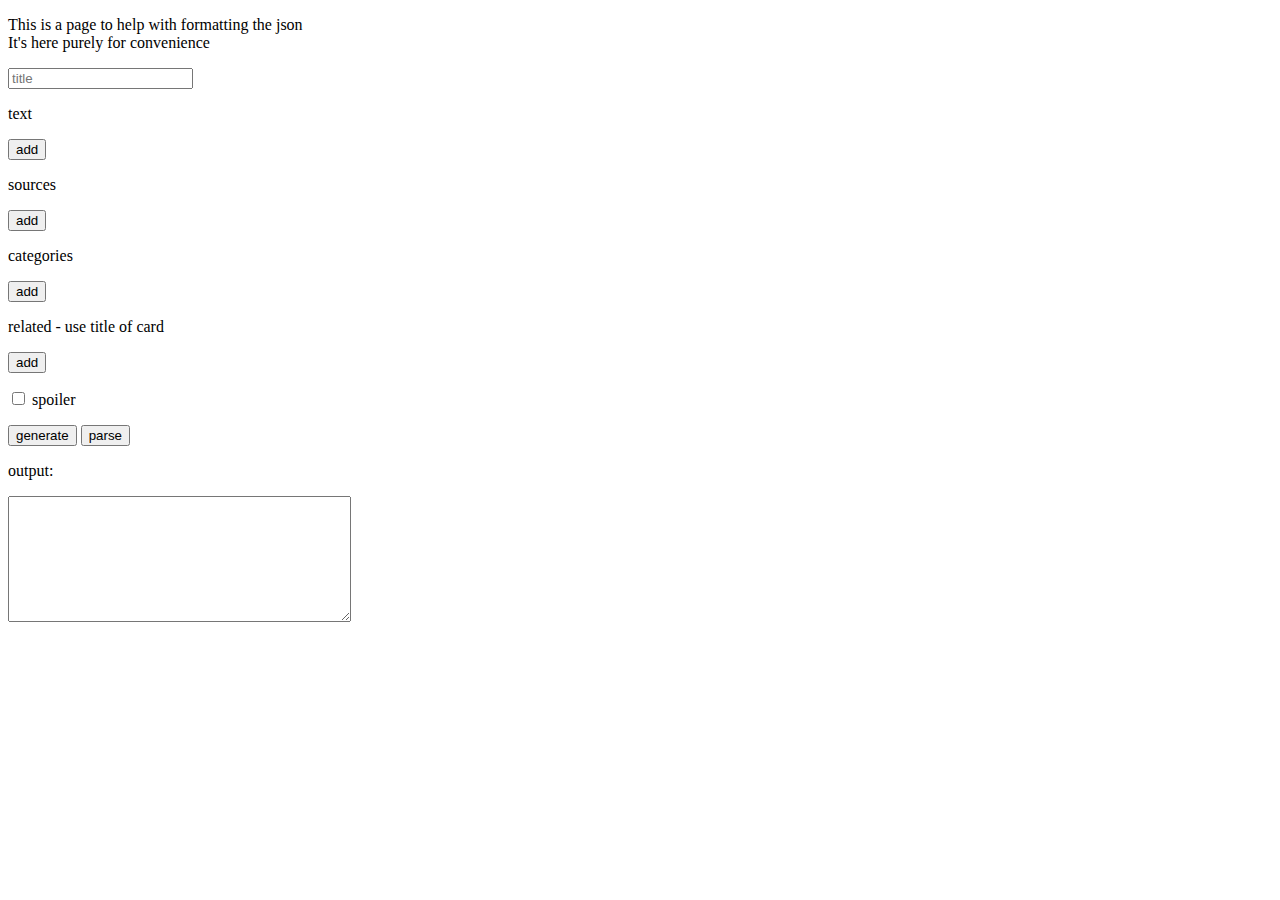
==== generator.html @ 9d2a23c9 "Update generator category values" ====
<!DOCTYPE html>
<html>
  <head>
    <meta charset="utf-8">
    <title>Generator</title>
    <script type="text/javascript">
    function generateJson() {
      var obj = {};

      obj.title = document.querySelector('.title').value;

      var arr = document.querySelectorAll('.text input');
      for (var i = 0; i < arr.length; i++) {
        if (!obj.text)
          obj.text = [];
        obj.text[i] = arr[i].value;
      }

      arr = document.querySelectorAll('.sources input');
      for (var i = 0; i < arr.length; i++) {
        if (!obj.sources)
          obj.sources = [];
        obj.sources[i] = arr[i].value;
      }

      arr = document.querySelectorAll('.categories input');
      for (var i = 0; i < arr.length; i++) {
        if (!obj.categories)
          obj.categories = [];
        obj.categories[i] = arr[i].value;
      }

      arr = document.querySelectorAll('.related input');
      for (var i = 0; i < arr.length; i++) {
        if (!obj.related)
          obj.related = [];
        obj.related[i] = arr[i].value;
      }

      if (document.querySelector('.spoiler').checked)
        obj.spoiler = true;

      document.querySelector('.output').value = JSON.stringify(obj);
    }
    function parseJson() {
      var arr = document.querySelectorAll('.inputContainer');
      for (var i = 0; i < arr.length; i++){
        arr[i].innerHTML = '';
        addAddButton(arr[i]);
      }

      var obj = JSON.parse(document.querySelector('.output').value);

      if (obj.title) {
        document.querySelector('.title').value = obj.title;
      }
      if (obj.text) {
        obj.text.forEach(function(item){
          addInput(document.querySelector('.text')).querySelector('input').value = item;
        });
      }
      if (obj.sources) {
        obj.sources.forEach(function(item){
          addInput(document.querySelector('.sources')).querySelector('input').value = item;
        });
      }
      if (obj.categories) {
        obj.categories.forEach(function(item){
          addInput(document.querySelector('.categories')).querySelector('input').value = item;
        });
      }
      if (obj.related) {
        obj.related.forEach(function(item){
          addInput(document.querySelector('.related')).querySelector('input').value = item;
        });
      }
      if (obj.spoiler) {
        document.querySelector('.spoiler').checked = true;
      }
    }
    function addInput(parent){
      'use strict';
      var newEl = document.createElement('p');
      newEl.classList.add('input');
      newEl.innerHTML = '<input type="text"'+ (parent.classList.contains('categories') ? ' list="categories" ': '') +'>';
      addRemoveButton(newEl);
      parent.appendChild(newEl);
      return newEl;
    }
    function addAddButton(parent){
      var button = document.createElement('button')
      button.type = 'button';
      button.innerHTML = 'add';
      button.classList.add('add');
      button.addEventListener('click', function(){addInput(this.parentNode);});
      parent.appendChild(button);
      return button;
    }
    function addRemoveButton(parent){
      var button = document.createElement('button')
      button.type = 'button';
      button.innerHTML = 'remove';
      button.classList.add('remove');
      button.addEventListener('click', function(){this.parentNode.parentNode.removeChild(this.parentNode);});
      parent.appendChild(button);
      return button;
    }
    window.addEventListener('DOMContentLoaded', function(){
      'use strict';
      var arr = document.querySelectorAll('.inputContainer');
      for (var i = 0; i < arr.length; i++)
        addAddButton(arr[i]);
      document.querySelector('button.generate').addEventListener('click', generateJson);
      document.querySelector('button.parse').addEventListener('click', parseJson);
    });
    </script>
  </head>
  <body>
    <datalist id="categories">
      <option value="Universe">
      <option value="Star Systems">
      <option value="Planets">
      <option value="Other Bodies">
      <option value="Game Mechanics">
      <option value="The Atlas">
      <option value="Meta">
      <option value="Crafting">
      <option value="News">
      <option value="Economy">
      <option value="Life">
      <option value="Miscelaneous">
    </datalist>
    <p>
      This is a page to help with formatting the json <br>
      It's here purely for convenience
    </p>
    <input type="text" name="" placeholder="title" class="title">
    <p>
      text
    </p>
    <div class="inputContainer text">

    </div>
    <p>
      sources
    </p>
    <div class="inputContainer sources">

    </div>
    <p>
      categories
    </p>
    <div class="inputContainer categories">

    </div>
    <p>
      related - use title of card
    </p>
    <div class="inputContainer related">

    </div>
    <p>
      <input type="checkbox" class="spoiler"> spoiler
    </p>
    <button type="button" name="generate" class="generate">generate</button>
    <button type="button" name="parse" class="parse">parse</button>
    <p>
      output:
    </p>
    <textarea name="name" rows="8" cols="40" class="output"></textarea>
  </body>
</html>
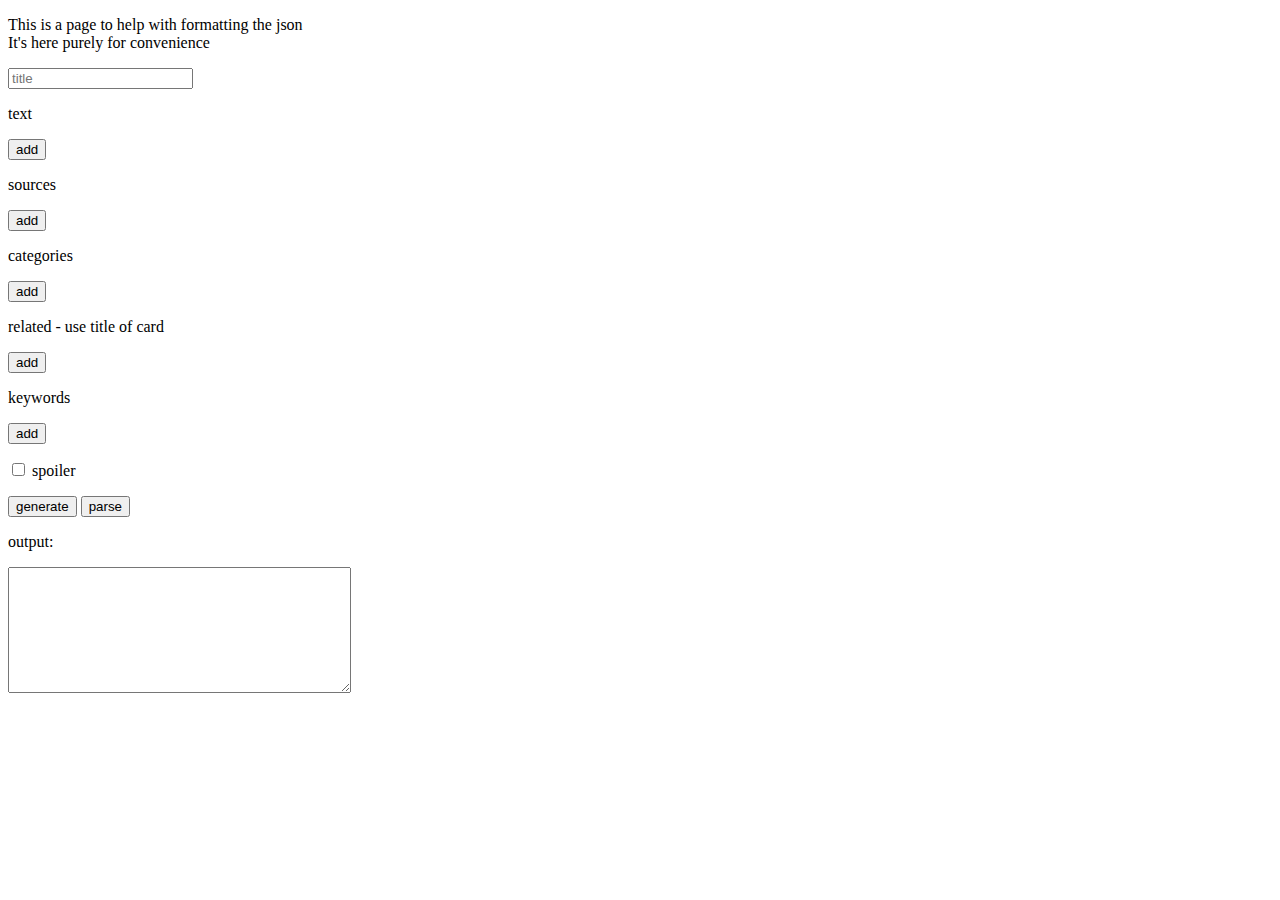
==== commit ef8eb8b9: "Add keywords to generator" ====
--- a/generator.html
+++ b/generator.html
@@ -37,6 +37,13 @@
         obj.related[i] = arr[i].value;
       }
 
+      arr = document.querySelectorAll('.keywords input');
+      for (var i = 0; i < arr.length; i++) {
+        if (!obj.keywords)
+          obj.keywords = [];
+        obj.keywords[i] = arr[i].value;
+      }
+
       if (document.querySelector('.spoiler').checked)
         obj.spoiler = true;
 
@@ -72,6 +79,11 @@
       if (obj.related) {
         obj.related.forEach(function(item){
           addInput(document.querySelector('.related')).querySelector('input').value = item;
+        });
+      }
+      if (obj.keywords) {
+        obj.keywords.forEach(function(item){
+          addInput(document.querySelector('.keywords')).querySelector('input').value = item;
         });
       }
       if (obj.spoiler) {
@@ -128,7 +140,7 @@
       <option value="News">
       <option value="Economy">
       <option value="Life">
-      <option value="Miscelaneous">
+      <option value="Miscellaneous">
     </datalist>
     <p>
       This is a page to help with formatting the json <br>
@@ -160,6 +172,12 @@
 
     </div>
     <p>
+      keywords
+    </p>
+    <div class="inputContainer keywords">
+
+    </div>
+    <p>
       <input type="checkbox" class="spoiler"> spoiler
     </p>
     <button type="button" name="generate" class="generate">generate</button>
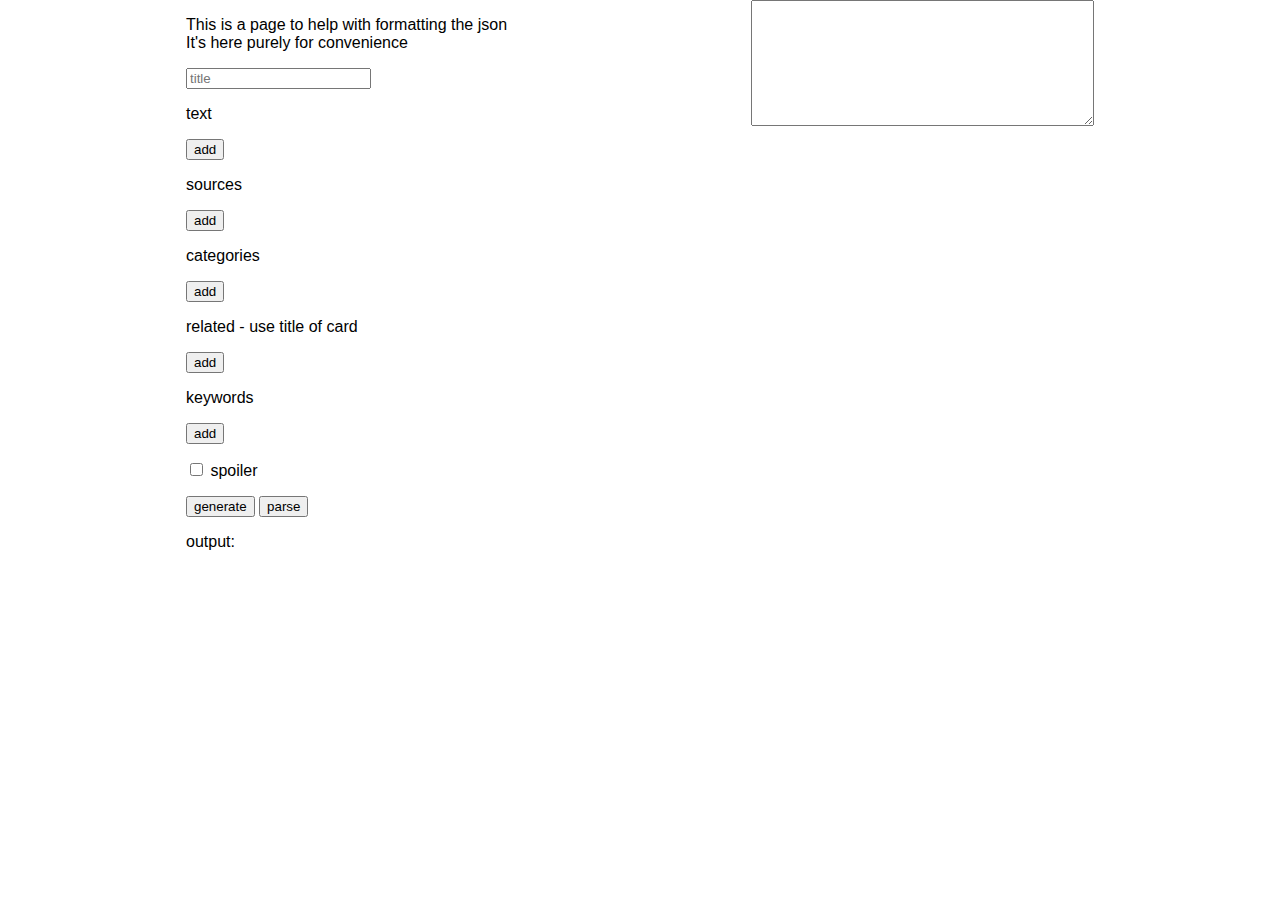
==== commit d5cca7b0: "Add columns" ====
--- a/generator.html
+++ b/generator.html
@@ -3,133 +3,13 @@
   <head>
     <meta charset="utf-8">
     <title>Generator</title>
-    <script type="text/javascript">
-    function generateJson() {
-      var obj = {};
-
-      obj.title = document.querySelector('.title').value;
-
-      var arr = document.querySelectorAll('.text input');
-      for (var i = 0; i < arr.length; i++) {
-        if (!obj.text)
-          obj.text = [];
-        obj.text[i] = arr[i].value;
-      }
-
-      arr = document.querySelectorAll('.sources input');
-      for (var i = 0; i < arr.length; i++) {
-        if (!obj.sources)
-          obj.sources = [];
-        obj.sources[i] = arr[i].value;
-      }
-
-      arr = document.querySelectorAll('.categories input');
-      for (var i = 0; i < arr.length; i++) {
-        if (!obj.categories)
-          obj.categories = [];
-        obj.categories[i] = arr[i].value;
-      }
-
-      arr = document.querySelectorAll('.related input');
-      for (var i = 0; i < arr.length; i++) {
-        if (!obj.related)
-          obj.related = [];
-        obj.related[i] = arr[i].value;
-      }
-
-      arr = document.querySelectorAll('.keywords input');
-      for (var i = 0; i < arr.length; i++) {
-        if (!obj.keywords)
-          obj.keywords = [];
-        obj.keywords[i] = arr[i].value;
-      }
-
-      if (document.querySelector('.spoiler').checked)
-        obj.spoiler = true;
-
-      document.querySelector('.output').value = JSON.stringify(obj);
-    }
-    function parseJson() {
-      var arr = document.querySelectorAll('.inputContainer');
-      for (var i = 0; i < arr.length; i++){
-        arr[i].innerHTML = '';
-        addAddButton(arr[i]);
-      }
-
-      var obj = JSON.parse(document.querySelector('.output').value);
-
-      if (obj.title) {
-        document.querySelector('.title').value = obj.title;
-      }
-      if (obj.text) {
-        obj.text.forEach(function(item){
-          addInput(document.querySelector('.text')).querySelector('input').value = item;
-        });
-      }
-      if (obj.sources) {
-        obj.sources.forEach(function(item){
-          addInput(document.querySelector('.sources')).querySelector('input').value = item;
-        });
-      }
-      if (obj.categories) {
-        obj.categories.forEach(function(item){
-          addInput(document.querySelector('.categories')).querySelector('input').value = item;
-        });
-      }
-      if (obj.related) {
-        obj.related.forEach(function(item){
-          addInput(document.querySelector('.related')).querySelector('input').value = item;
-        });
-      }
-      if (obj.keywords) {
-        obj.keywords.forEach(function(item){
-          addInput(document.querySelector('.keywords')).querySelector('input').value = item;
-        });
-      }
-      if (obj.spoiler) {
-        document.querySelector('.spoiler').checked = true;
-      }
-    }
-    function addInput(parent){
-      'use strict';
-      var newEl = document.createElement('p');
-      newEl.classList.add('input');
-      newEl.innerHTML = '<input type="text"'+ (parent.classList.contains('categories') ? ' list="categories" ': '') +'>';
-      addRemoveButton(newEl);
-      parent.appendChild(newEl);
-      return newEl;
-    }
-    function addAddButton(parent){
-      var button = document.createElement('button')
-      button.type = 'button';
-      button.innerHTML = 'add';
-      button.classList.add('add');
-      button.addEventListener('click', function(){addInput(this.parentNode);});
-      parent.appendChild(button);
-      return button;
-    }
-    function addRemoveButton(parent){
-      var button = document.createElement('button')
-      button.type = 'button';
-      button.innerHTML = 'remove';
-      button.classList.add('remove');
-      button.addEventListener('click', function(){this.parentNode.parentNode.removeChild(this.parentNode);});
-      parent.appendChild(button);
-      return button;
-    }
-    window.addEventListener('DOMContentLoaded', function(){
-      'use strict';
-      var arr = document.querySelectorAll('.inputContainer');
-      for (var i = 0; i < arr.length; i++)
-        addAddButton(arr[i]);
-      document.querySelector('button.generate').addEventListener('click', generateJson);
-      document.querySelector('button.parse').addEventListener('click', parseJson);
-    });
-    </script>
+    <script src="scripts/generator.js"></script>
+    <link rel="stylesheet" href="styles/info.css">
+    <link rel="stylesheet" href="styles/generator.css">
   </head>
   <body>
     <datalist id="categories">
-      <option value="Universe">
+      <option value="No Man's Sky Universe">
       <option value="Star Systems">
       <option value="Planets">
       <option value="Other Bodies">
@@ -142,49 +22,52 @@
       <option value="Life">
       <option value="Miscellaneous">
     </datalist>
-    <p>
+    <div class="column"><p>
       This is a page to help with formatting the json <br>
       It's here purely for convenience
-    </p>
-    <input type="text" name="" placeholder="title" class="title">
-    <p>
-      text
-    </p>
-    <div class="inputContainer text">
+      </p>
+      <input type="text" name="" placeholder="title" class="title">
+      <p>
+        text
+      </p>
+      <div class="inputContainer text">
 
+      </div>
+      <p>
+        sources
+      </p>
+      <div class="inputContainer sources">
+
+      </div>
+      <p>
+        categories
+      </p>
+      <div class="inputContainer categories">
+
+      </div>
+      <p>
+        related - use title of card
+      </p>
+      <div class="inputContainer related">
+
+      </div>
+      <p>
+        keywords
+      </p>
+      <div class="inputContainer keywords">
+
+      </div>
+      <p>
+        <input type="checkbox" class="spoiler"> spoiler
+      </p>
+      <button type="button" name="generate" class="generate">generate</button>
+      <button type="button" name="parse" class="parse">parse</button>
+      <p>
+        output:
+      </p>
+      </div>
+    <div class="column">
+      <textarea name="name" rows="8" cols="40" class="output"></textarea>
     </div>
-    <p>
-      sources
-    </p>
-    <div class="inputContainer sources">
-
-    </div>
-    <p>
-      categories
-    </p>
-    <div class="inputContainer categories">
-
-    </div>
-    <p>
-      related - use title of card
-    </p>
-    <div class="inputContainer related">
-
-    </div>
-    <p>
-      keywords
-    </p>
-    <div class="inputContainer keywords">
-
-    </div>
-    <p>
-      <input type="checkbox" class="spoiler"> spoiler
-    </p>
-    <button type="button" name="generate" class="generate">generate</button>
-    <button type="button" name="parse" class="parse">parse</button>
-    <p>
-      output:
-    </p>
-    <textarea name="name" rows="8" cols="40" class="output"></textarea>
   </body>
 </html>
--- a/styles/info.css
+++ b/styles/info.css
@@ -0,0 +1,519 @@
+h1,
+h2,
+h3,
+header,
+nav {
+  font-family: geosanslight-nmsregular, 'Open Sans', Helvetica, Verdana, Arial, sans-serif;
+}
+h4 {
+  font-family: geosanslight-nmsregular, 'Open Sans', Helvetica, Verdana, Arial, sans-serif;
+  margin: 5px 0;
+}
+body,
+.info-card,
+.search-area input {
+  font-family: 'Open Sans', Helvetica, Verdana, Arial, sans-serif;
+}
+body {
+  margin: 0;
+  overflow-x: hidden;
+}
+.center {
+  display: block;
+  margin: 0 auto;
+  text-align: center;
+}
+header {
+  background-color: #01385b;
+  max-height: 70px;
+  box-shadow: 0 5px 10px 0 rgba(0, 0, 0, .3);
+}
+header .title {
+  line-height: 50px;
+  font-size: 22px;
+  padding: 10px;
+  margin: 0 auto;
+  color: #fff;
+}
+header .button-container {
+  position: absolute;
+  height: 70px;
+  right: 0;
+  top: 0;
+  transition: right 0.3s ease-out;
+}
+header button {
+  padding: 0;
+  transition: background-color 0.2s ease-out;
+  border: none;
+  background-color: transparent;
+  background-image: none;
+  width: 70px;
+  height: 70px;
+  -webkit-tap-highlight-color: transparent;
+  margin-left: -4px;
+  cursor: pointer;
+}
+header button:hover {
+  background-color: rgba(255, 255, 255, .2);
+}
+header button:focus {
+  outline: 0;
+}
+header button img {
+  width: 30px;
+  height: 30px;
+  margin: 20px;
+}
+footer {
+  font-size: 0.7em;
+  position: relative;
+  bottom: 0;
+  width: 100vw;
+  text-align: center;
+  padding-top: 0.25em;
+  padding-bottom: 0.5em;
+  background-color: #01385b;
+  color: #fff;
+}
+footer a {
+  color: #fff !important;
+  text-decoration: underline;
+}
+footer a:hover {
+  text-decoration: none;
+}
+nav {
+  top: 70px;
+  width: 100vw;
+  box-shadow: 0 5px 10px 0 rgba(0, 0, 0, .3);
+  text-align: center;
+  background-color: #01385b;
+  z-index: 1;
+}
+nav ul {
+  max-height: 0;
+  transition: max-height 0.5s;
+  list-style: none;
+  padding: 0;
+  margin: 0;
+  overflow-y: hidden;
+  will-change: max-height;
+}
+nav.open ul {
+  max-height: 100vh;
+}
+nav li {
+  cursor: pointer;
+  transition: background-color 0.2s;
+}
+nav li:hover {
+  background-color: rgba(255, 255, 255, .2);
+}
+nav li span {
+  display: inline-block;
+  padding: 10px 7px;
+  color: #fff !important;
+}
+main {
+  position: relative;
+  padding: 5px;
+}
+.main {
+  max-width: 53em;
+  margin: 0 auto;
+}
+.page-container {
+  display: flex;
+  position: relative;
+  right: 0;
+  transition: transform 0.5s;
+  will-change: transform;
+  transform: translateZ(0);
+}
+.page-container > div {
+  margin: 0 calc((100vw - 100%) / 4);
+  /*position: absolute;*/
+  min-width: 100%;
+}
+.page-search {
+  order: -1;
+}
+.page-info {
+  order: 0;
+}
+.page-cat {
+  order: 1;
+}
+.page-elements {
+  order: 2;
+}
+.page-links {
+  order: 3;
+}
+.page-recent {
+  order: 4;
+}
+.page-container.search {
+  transform: translateX(calc(-1 *((100vw - 100%) / 4)));
+}
+.page-container {
+  transform: translateX(calc(-1 * (((100vw - 100%) / 4) + (1 * (100% + ((100vw - 100%) / 2))))));
+}
+.page-container.cat {
+  transform: translateX(calc(-1 * (((100vw - 100%) / 4) + (2 * (100% + ((100vw - 100%) / 2))))));
+}
+.page-container.elements {
+  transform: translateX(calc(-1 * (((100vw - 100%) / 4) + (3 * (100% + ((100vw - 100%) / 2))))));
+}
+.page-container.links {
+  transform: translateX(calc(-1 * (((100vw - 100%) / 4) + (4 * (100% + ((100vw - 100%) / 2))))));
+}
+.page-container.recent {
+  transform: translateX(calc(-1 * (((100vw - 100%) / 4) + (5 * (100% + ((100vw - 100%) / 2))))));
+}
+.info-list .info-card,
+.cat-list .category-card,
+.elements-list .element-card,
+.link-list .link-card,
+.search-area {
+  margin-bottom: 10px;
+}
+.info-card,
+.category-card,
+.element-card,
+.link-card,
+.search-area {
+  display: inline-block;
+  position: relative;
+  box-sizing: border-box;
+  background: #fff;
+  border-radius: 2px;
+  width: 100%;
+  box-shadow: 0 2px 2px 0 rgba(0, 0, 0, 0.14), 0 1px 5px 0 rgba(0, 0, 0, 0.12), 0 3px 1px -2px rgba(0, 0, 0, 0.2);
+}
+.header,
+.category-card {
+  position: relative;
+  border-top-left-radius: inherit;
+  border-top-right-radius: inherit;
+  overflow: hidden;
+  cursor: pointer;
+}
+.header .header-bg {
+  background-color: #01385b;
+  width: 100%;
+  pointer-events: none;
+  height: 60px;
+  transition: height 0.5s, background-color 0.5s;
+}
+.spoiler .header .header-bg {
+  background-color: #e22 !important;
+}
+.expanded .header .header-bg {
+  height: 100px;
+}
+.card-title {
+  margin: 16px;
+  font-size: 24px;
+  font-weight: bold;
+  color: #fff;
+}
+.dark-text .card-title {
+  color: #000;
+}
+.dark-text.spoiler .card-title {
+  color: #fff;
+}
+.header .card-title {
+  position: absolute;
+  bottom: 0;
+  transition: color 0.5s, margin 0.5s, left 0.5s;
+}
+.expanded .card-title {
+  margin: 24px 16px;
+}
+.info-card .categories {
+  padding: 5px 16px;
+  position: absolute;
+  top: -32px;
+  opacity: 0;
+  transition: top 0.5s, opacity 0.5s;
+}
+.info-card.expanded .categories {
+  opacity: 1;
+  top: 0;
+}
+.info-card .categories li {
+  color: #fff;
+  text-decoration: underline;
+  cursor: pointer;
+}
+.info-card.dark-text .categories li {
+  color: #000;
+}
+.info-card.dark-text.spoiler .categories li {
+  color: #fff;
+}
+.info-card .categories li:hover {
+  text-decoration: none;
+}
+.element-symbol {
+  display: inline-block;
+  position: absolute;
+  width: 32px;
+  height: 32px;
+  text-align: center;
+  margin: 12px;
+  top: 0;
+  right: 0;
+  color: #fff;
+  font-size: 24px;
+  border: 2px solid #fff;
+  background: -moz-linear-gradient(top, rgba(0,0,0,0) 0%, rgba(0,0,0,0.25) 100%);
+  background: -webkit-linear-gradient(top, rgba(0,0,0,0) 0%,rgba(0,0,0,0.25) 100%);
+  background: -o-linear-gradient(top, rgba(0,0,0,0) 0%,rgba(0,0,0,0.25) 100%);
+  background: -ms-linear-gradient(top, rgba(0,0,0,0) 0%,rgba(0,0,0,0.25) 100%);
+  background: linear-gradient(to bottom, rgba(0,0,0,0) 0%,rgba(0,0,0,0.25) 100%);
+}
+.external {
+  display: inline-block;
+  text-align: center;
+}
+.header .external {
+  position: absolute;
+  width: 15px;
+  height: 15px;
+  margin: 5px;
+  top: 0;
+  right: 0;
+}
+.card-content .external {
+  height: 1.5em;
+  width: 1.5em;
+  cursor: pointer;
+}
+.external ~ span {
+  position: absolute;
+  cursor: pointer;
+}
+.card-content {
+  max-height: 0;
+  overflow: hidden;
+  transition: max-height 0.5s, padding 0.5s;
+}
+.expanded .card-content {
+  padding-bottom: 16px;
+  /* Just has to be a big value, but not too big */
+  max-height: 1000px;
+}
+.card-content iframe {
+  max-height: 300px;
+  width: 100%;
+  border: 0;
+}
+.card-content div:not(.separator) > * {
+  margin-left: 0.5em;
+  margin-right: 0.5em;
+  padding-left: 0.5em;
+  padding-right: 0.5em;
+}
+.card-content div:not(.separator) > p {
+  margin: 0 0.5em;
+  padding: 0.5em;
+}
+.separator {
+  border-bottom: 2px solid #aaa;
+}
+.sources ul,
+.related ul,
+.categories ul {
+  list-style: none;
+  padding: 0;
+  margin: 0;
+}
+.sources ul li,
+.related ul li,
+.categories ul li {
+  display: inline-block;
+  padding-right: 4px;
+}
+.search-area {
+  padding: 16px;
+  display: flex;
+  background-color: #01385b;
+}
+.search-area input {
+  margin: 5px;
+  padding: 5px;
+  font-size: 1.1em;
+  background-color: #fff;
+  color: #000;
+  border: 0;
+  border-radius: 2px;
+  box-shadow: 0 2px 2px 0 rgba(0, 0, 0, 0.14), 0 1px 5px 0 rgba(0, 0, 0, 0.12), 0 3px 1px -2px rgba(0, 0, 0, 0.2);
+}
+.search-area input[type=search] {
+  flex: 1;
+  box-shadow: none;
+  transition: box-shadow 0.5s, opacity 0.5s;
+}
+.hoverable {
+  position: relative;
+}
+.hoverable-container {
+  background-color: rgba(0, 0, 0, 0.6);
+  font-size: 0.75em;
+  position: absolute;
+  bottom: 2em;
+  padding: 5px !important;
+  border-radius: 2px;
+  opacity: 0;
+  color: #fff !important;
+  visibility: hidden;
+  transition: opacity 0.5s;
+}
+.hoverable:hover .hoverable-container {
+  visibility: visible;
+  opacity: 1;
+}
+.hoverable-container p {
+  margin: 0;
+}
+.related li,
+.sources li {
+  color: #000 !important;
+  text-decoration: underline;
+  cursor: pointer;
+}
+.related li:hover,
+.sources li:hover {
+  text-decoration: none;
+}
+.added {
+  background-color: #c9ffca;
+  color: #1c5a0b;
+}
+.edited {
+  background-color: #fcffc9;
+  color: #90521e;
+}
+.removed {
+  background-color: #ffcac9;
+  color: #8e1310;
+}
+.highlighted {
+  background-color: #ffff88;
+}
+.sort-type {
+  display: inline-block;
+  float: right;
+}
+.sort-type.alpha svg:not(.sort-alpha) {
+  display: none;
+}
+.sort-type.category svg:not(.sort-category) {
+  display: none;
+}
+.sort-type.random svg:not(.sort-random) {
+  display: none;
+}
+.sort-type svg {
+  fill: #000;
+  position: absolute;
+  right: 0;
+  height: 24px;
+  width: 24px;
+}
+@media all and (min-width: 400px) {
+  header .title {
+    font-size: 30px;
+  }
+}
+@media all and (min-width: 500px) {
+  header .title {
+    text-align: center;
+  }
+}
+@media all and (min-width: 600px) {
+  header .title {
+    font-size: 40px;
+  }
+}
+@media all and (min-width: 700px) {
+  header .title {
+    font-size: 50px;
+  }
+}
+@media all and (min-width: 920px) {
+  header {
+    box-shadow: 0;
+  }
+  header .menu {
+    display: none;
+  }
+  nav {
+    position: absolute;
+    left: 0;
+    top: 70px;
+    width: 100%;
+    box-shadow: 0 5px 10px 0 rgba(0, 0, 0, .3);
+    text-align: center;
+    background-color: #01385b;
+    z-index: 1;
+  }
+  .floating + nav {
+    position: fixed;
+    top: 0;
+  }
+  nav ul {
+    list-style: none;
+    padding: 0;
+    margin: 0;
+    max-height: none;
+  }
+  nav li {
+    display: inline-block;
+    /* Workaround a small inline-block bug/feature */
+    margin-left: -4px;
+    cursor: pointer;
+    transition: background-color 0.2s;
+  }
+  nav li span {
+    display: inline-block;
+    font-size: 1em;
+    padding: 19px 10px;
+  }
+  nav .github-link {
+    position: absolute;
+    top: -70px;
+    right: 0;
+  }
+  nav .github-link span {
+    width: 30px;
+    height: 30px;
+    margin: 20px;
+    padding: 0;
+  }
+  nav .github {
+    width: 30px;
+    height: 30px;
+  }
+  .floating main {
+    top: 56px;
+  }
+  .card-column {
+    display: inline-block;
+    width: calc(50% - 10px);
+    padding: 0 5px;
+    vertical-align: top;
+  }
+}
+@media all and (min-width: 1300px) {
+  .main {
+    max-width: 72em;
+  }
+  .card-column {
+    width: calc(33% - 10px);
+  }
+}--- a/styles/generator.css
+++ b/styles/generator.css
@@ -0,0 +1,17 @@
+body {
+  max-width: 72em;
+  display: flex;
+  flex-direction: row;
+  flex-wrap: wrap;
+  margin: 0 auto;
+  justify-content: space-around;
+}
+.column {
+  /*max-width: 20em;*/
+}
+div.input {
+  display: flex;
+}
+div.input input {
+  flex-grow: 1;
+}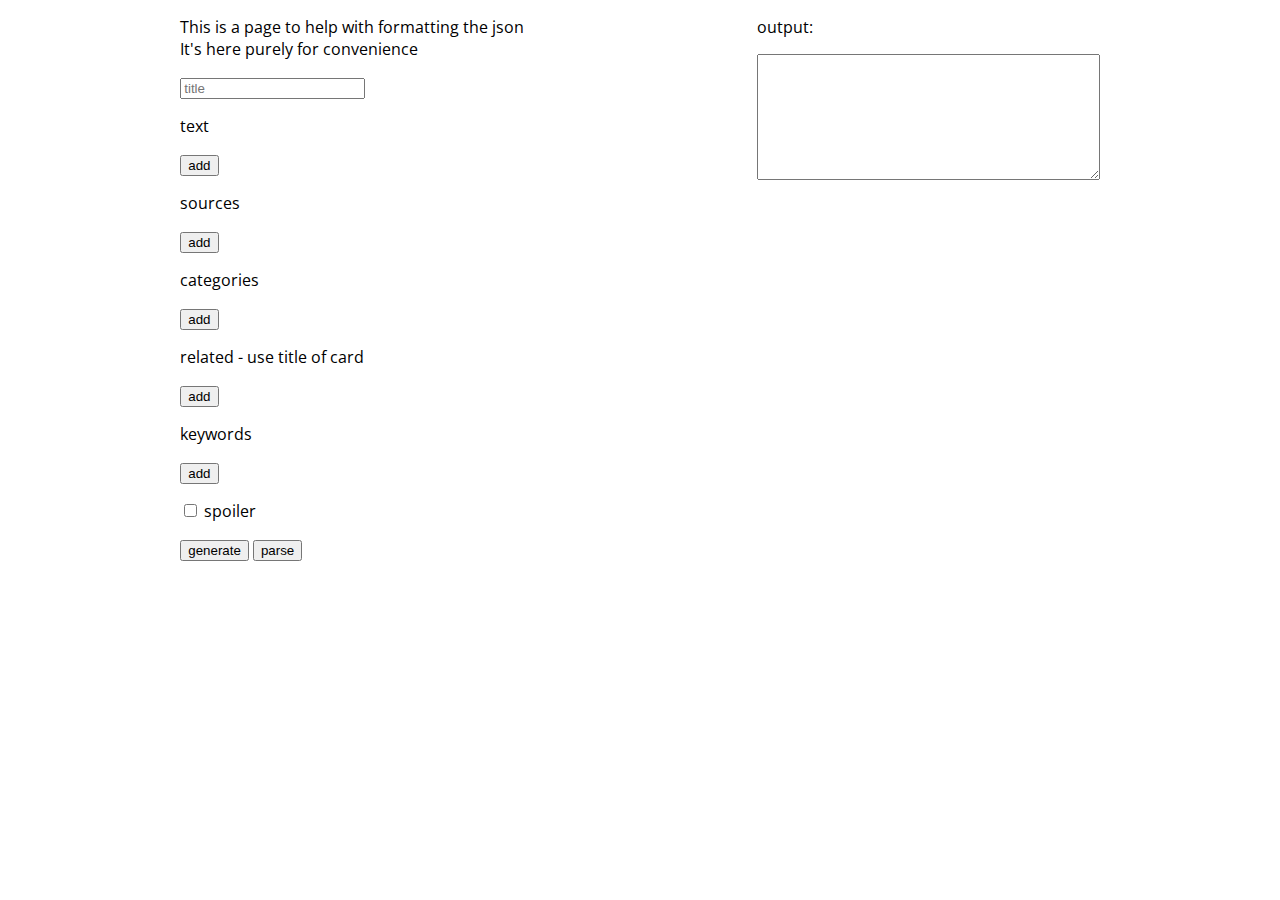
==== commit 7b3cfe76: "Merge pull request #39 from SecretOnline/generator-upgrade" ====
--- a/generator.html
+++ b/generator.html
@@ -6,68 +6,33 @@
     <script src="scripts/generator.js"></script>
     <link rel="stylesheet" href="styles/info.css">
     <link rel="stylesheet" href="styles/generator.css">
+    <link rel="stylesheet" href="https://static.nmsdb.info/fonts/geonms.css">
+    <link rel='stylesheet' href='https://fonts.googleapis.com/css?family=Open+Sans' type='text/css'>
   </head>
   <body>
-    <datalist id="categories">
-      <option value="No Man's Sky Universe">
-      <option value="Star Systems">
-      <option value="Planets">
-      <option value="Other Bodies">
-      <option value="Game Mechanics">
-      <option value="The Atlas">
-      <option value="Meta">
-      <option value="Crafting">
-      <option value="News">
-      <option value="Economy">
-      <option value="Life">
-      <option value="Miscellaneous">
-    </datalist>
-    <div class="column"><p>
-      This is a page to help with formatting the json <br>
-      It's here purely for convenience
-      </p>
+    <datalist id="categories"></datalist>
+    <div class="column">
+      <p>This is a page to help with formatting the json <br>
+      It's here purely for convenience</p>
       <input type="text" name="" placeholder="title" class="title">
-      <p>
-        text
-      </p>
-      <div class="inputContainer text">
-
-      </div>
-      <p>
-        sources
-      </p>
-      <div class="inputContainer sources">
-
-      </div>
-      <p>
-        categories
-      </p>
-      <div class="inputContainer categories">
-
-      </div>
-      <p>
-        related - use title of card
-      </p>
-      <div class="inputContainer related">
-
-      </div>
-      <p>
-        keywords
-      </p>
-      <div class="inputContainer keywords">
-
-      </div>
-      <p>
-        <input type="checkbox" class="spoiler"> spoiler
-      </p>
+      <p>text</p>
+      <div class="inputContainer text"></div>
+      <p>sources</p>
+      <div class="inputContainer sources"></div>
+      <p>categories</p>
+      <div class="inputContainer categories"></div>
+      <p>related - use title of card</p>
+      <div class="inputContainer related"></div>
+      <p>keywords</p>
+      <div class="inputContainer keywords"></div>
+      <p><input type="checkbox" class="spoiler"> spoiler</p>
       <button type="button" name="generate" class="generate">generate</button>
       <button type="button" name="parse" class="parse">parse</button>
-      <p>
-        output:
-      </p>
       </div>
     <div class="column">
+      <p>output:</p>
       <textarea name="name" rows="8" cols="40" class="output"></textarea>
+      <div class="preview-container"></div>
     </div>
   </body>
 </html>
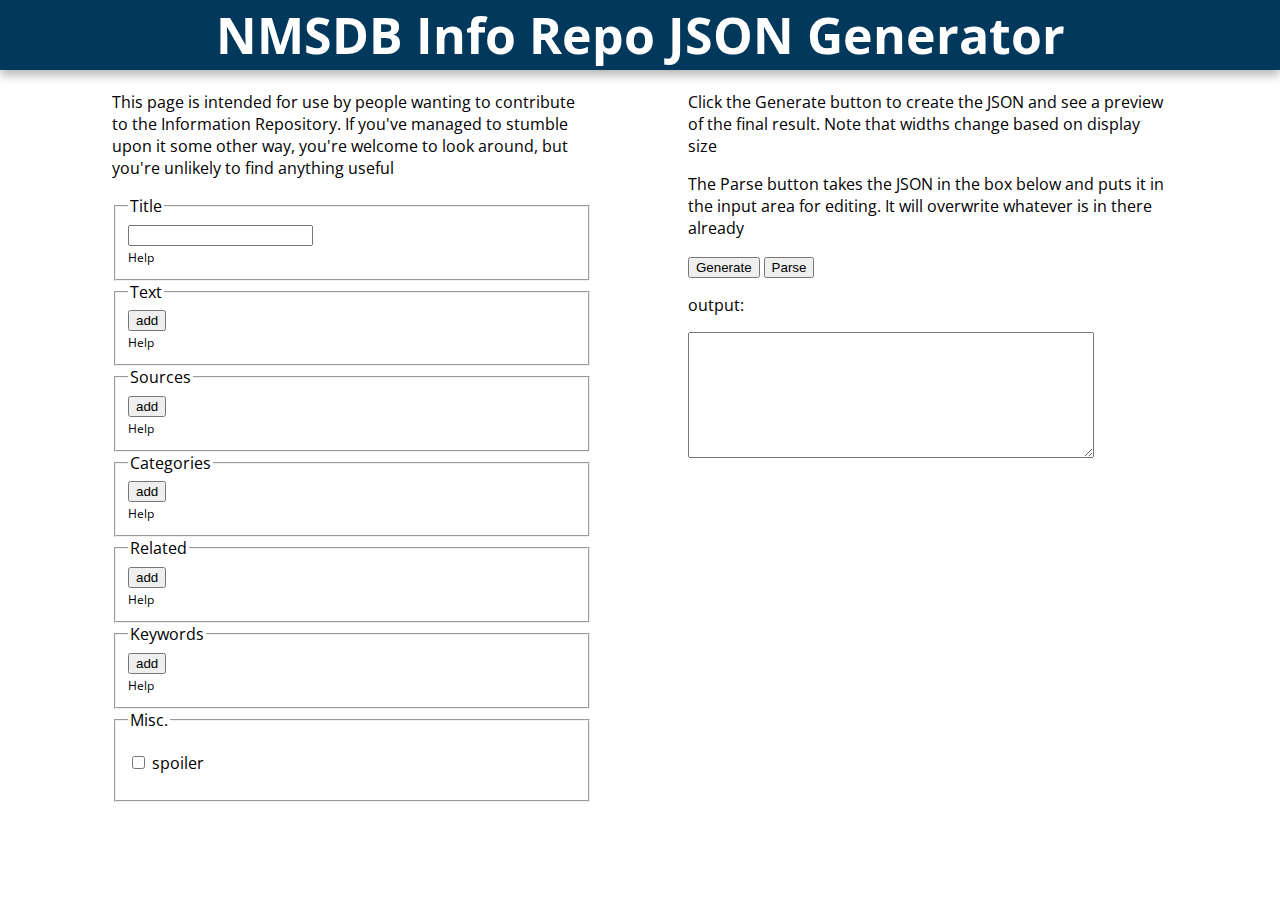
==== commit f761116b: "Add helpful help" ====
--- a/generator.html
+++ b/generator.html
@@ -11,28 +11,102 @@
   </head>
   <body>
     <datalist id="categories"></datalist>
-    <div class="column">
-      <p>This is a page to help with formatting the json <br>
-      It's here purely for convenience</p>
-      <input type="text" name="" placeholder="title" class="title">
-      <p>text</p>
-      <div class="inputContainer text"></div>
-      <p>sources</p>
-      <div class="inputContainer sources"></div>
-      <p>categories</p>
-      <div class="inputContainer categories"></div>
-      <p>related - use title of card</p>
-      <div class="inputContainer related"></div>
-      <p>keywords</p>
-      <div class="inputContainer keywords"></div>
-      <p><input type="checkbox" class="spoiler"> spoiler</p>
-      <button type="button" name="generate" class="generate">generate</button>
-      <button type="button" name="parse" class="parse">parse</button>
+    <datalist id="info"></datalist>
+    <header>
+      <h1 class="title">NMSDB Info Repo JSON Generator</h1>
+    </header>
+    <main>
+      <div class="column">
+        <p>This page is intended for use by people wanting to contribute to the Information Repository. If you've managed to stumble upon it some other way, you're welcome to look around, but you're unlikely to find anything useful</p> <!-- Unless you check the source for easter eggs like this one -->
+        <fieldset>
+          <legend>Title</legend>
+          <input type="text" class="title">
+          <div class="help">
+            <p>Help</p>
+            <div class="help-list">
+              <p>This appears at the top of a card, and is the only part visible when the card is collapsed</p>
+              <p>Don't make this too long. There are display issues with cards with long titles</p>
+              <p>If you want to reference a card that isn't in the repo yet, put the title of the card here (case sensitive)</p>
+            </div>
+          </div>
+        </fieldset>
+        <fieldset>
+          <legend>Text</legend>
+          <div class="inputContainer text"></div>
+          <div class="help">
+            <p>Help</p>
+            <div class="help-list">
+              <p>This is the text that is shown on a card when it is expanded</p>
+              <p>Each item should not be too long. If you're stating more than one point in a single entry, split it up</p>
+              <p>Do not put punctuation at the end. This keeps the style consistent with the rest of the repo</p>
+            </div>
+          </div>
+        </fieldset>
+        <fieldset>
+          <legend>Sources</legend>
+          <div class="inputContainer sources"></div>
+          <div class="help">
+            <p>Help</p>
+            <div class="help-list">
+              <p>This section adds sources to the bottom of a card</p>
+              <p>Each item should be a link, nothing else</p>
+              <p>Do not use URL shorteners</p>
+              <p>If possible, link to an original source. If such a source does not exist online (i.e. physical magazine), link to an Imgur album of a scan</p>
+              <p>For audio (podcasts, etc.), you can timestamp using <a href="https://hipolipolopigus.github.io/AudioTimestamp/">Hipo's Audio Timestamp Tool</a></p>
+            </div>
+          </div>
+        </fieldset>
+        <fieldset>
+          <legend>Categories</legend>
+          <div class="inputContainer categories"></div>
+          <div class="help">
+            <p>Help</p>
+            <div class="help-list">
+              <p>These are the categories that cards can appear under</p>
+              <p>The first category detemines the colour of the card</p>
+              <p>Always use at least one category</p>
+              <p>There is a dropdown list of all the categories in the repo so far</p>
+            </div>
+          </div>
+        </fieldset>
+        <fieldset>
+          <legend>Related</legend>
+          <div class="inputContainer related"></div>
+          <div class="help">
+            <p>Help</p>
+            <div class="help-list">
+              <p>Related cards show up as a list at the bottom of a card</p>
+              <p>The dropdown list has all the cards currently in the repo</p>
+              <p>If you want to reference a card that isn't in the repo yet, put the title of the card here (case sensitive)</p>
+            </div>
+          </div>
+        </fieldset>
+        <fieldset>
+          <legend>Keywords</legend>
+          <div class="inputContainer keywords"></div>
+          <div class="help">
+            <p>Help</p>
+            <div class="help-list">
+              <p>Keywords are extra search terms that bump the card up the search result</p>
+              <p>Use single words, all lower case</p>
+            </div>
+          </div>
+        </fieldset>
+        <fieldset>
+          <legend>Misc.</legend>
+          <p><input type="checkbox" class="spoiler"> spoiler</p>
+        </fieldset>
       </div>
-    <div class="column">
-      <p>output:</p>
-      <textarea name="name" rows="8" cols="40" class="output"></textarea>
-      <div class="preview-container"></div>
-    </div>
+      <div class="column">
+        <p>Click the Generate button to create the JSON and see a preview of the final result. Note that widths change based on display size</p>
+        <p>The Parse button takes the JSON in the box below and puts it in the input area for editing. It will overwrite whatever is in there already</p>
+        <button type="button" name="generate" class="generate">Generate</button>
+        <button type="button" name="parse" class="parse">Parse</button>
+        <p>output:</p>
+        <textarea name="name" rows="8" cols="40" class="output"></textarea>
+        <div class="preview-container"></div>
+      </div>
+    </main>
+
   </body>
 </html>
--- a/styles/generator.css
+++ b/styles/generator.css
@@ -1,4 +1,7 @@
 body {
+  margin: 0;
+}
+main {
   max-width: 72em;
   display: flex;
   flex-direction: row;
@@ -7,11 +10,30 @@
   justify-content: space-around;
 }
 .column {
-  /*max-width: 20em;*/
+  max-width: 30em;
 }
 div.input {
   display: flex;
 }
 div.input input {
   flex-grow: 1;
+}
+textarea {
+  max-width: 30em;
+  width: 30em;
+}
+.help {
+  font-size: 0.75em;
+}
+.help p {
+  margin: 0.25em 0;
+}
+.help .help-list {
+  max-height: 0;
+  overflow: hidden;
+  transition: max-height 0.5s;
+}
+.help:hover .help-list,
+.help:active .help-list {
+  max-height: 50vh;
 }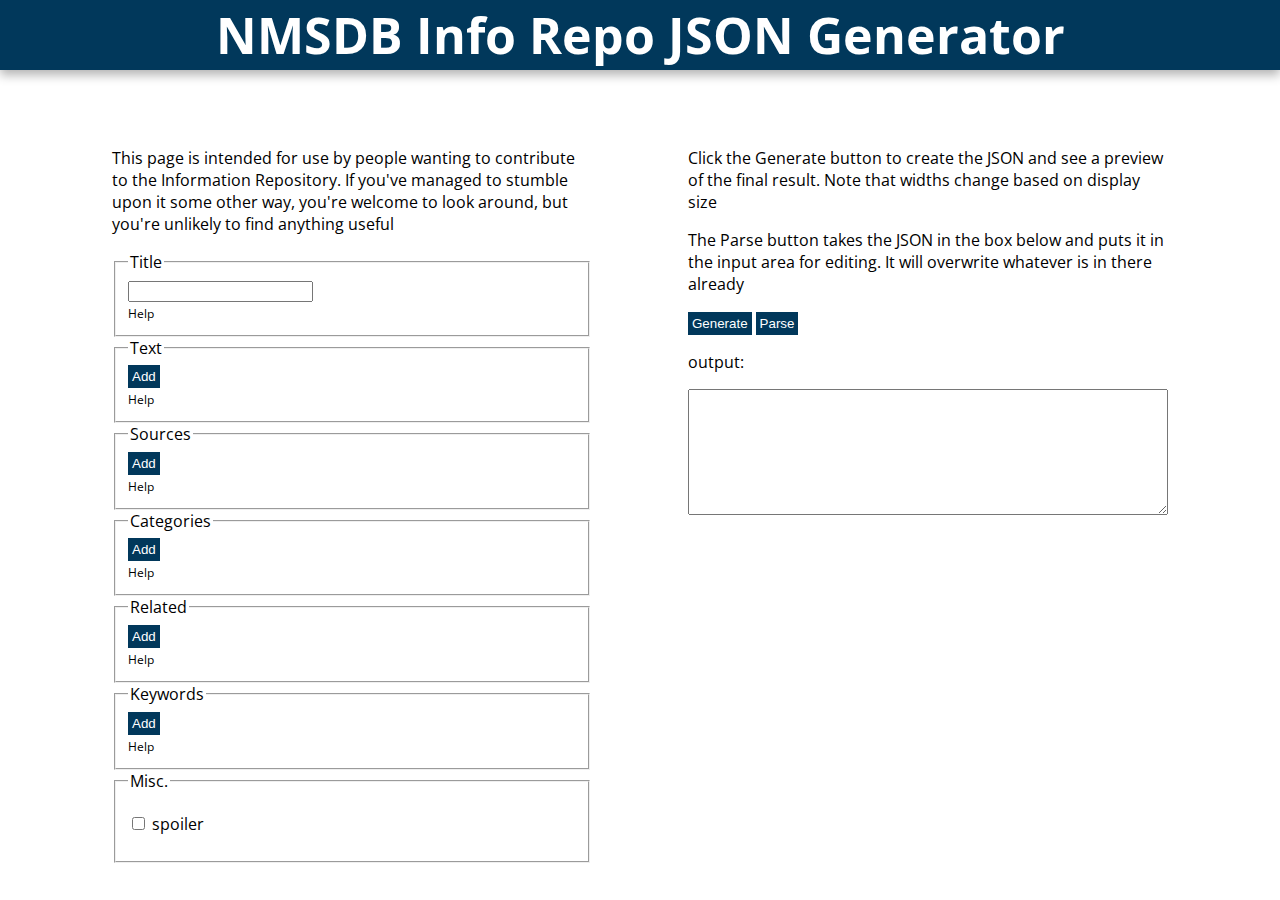
==== commit 3853f90b: "Add interview, small clean" ====
--- a/generator.html
+++ b/generator.html
@@ -4,8 +4,10 @@
     <meta charset="utf-8">
     <title>Generator</title>
     <script src="scripts/generator.js"></script>
+    <link rel="icon" sizes="196x196" href="res/icon.png">
     <link rel="stylesheet" href="styles/info.css">
     <link rel="stylesheet" href="styles/generator.css">
+    <link rel="stylesheet" href="styles/themes/flat.css">
     <link rel="stylesheet" href="https://static.nmsdb.info/fonts/geonms.css">
     <link rel='stylesheet' href='https://fonts.googleapis.com/css?family=Open+Sans' type='text/css'>
   </head>
--- a/styles/info.css
+++ b/styles/info.css
@@ -1,17 +1,17 @@
 h1,
 h2,
 h3,
+h4,
 header,
 nav {
-  font-family: geosanslight-nmsregular, 'Open Sans', Helvetica, Verdana, Arial, sans-serif;
+  font-family: geosanslight-nmsregular, geosanslight-nms, 'Open Sans', Helvetica, Verdana, Arial, sans-serif;
 }
 h4 {
-  font-family: geosanslight-nmsregular, 'Open Sans', Helvetica, Verdana, Arial, sans-serif;
   margin: 5px 0;
 }
-body,
 .info-card,
-.search-area input {
+.search-area input,
+body {
   font-family: 'Open Sans', Helvetica, Verdana, Arial, sans-serif;
 }
 body {
@@ -117,7 +117,7 @@
 }
 main {
   position: relative;
-  padding: 5px;
+  padding: 5px 5px 0;
 }
 .main {
   max-width: 53em;
@@ -136,53 +136,51 @@
   /*position: absolute;*/
   min-width: 100%;
 }
+.page-ie {
+  order: -100;
+}
 .page-search {
   order: -1;
 }
-.page-info {
-  order: 0;
-}
-.page-cat {
-  order: 1;
-}
-.page-elements {
-  order: 2;
-}
-.page-links {
-  order: 3;
-}
-.page-recent {
-  order: 4;
+.page-container.ie {
+  transform: translateX(calc(-1 *((100vw - 100%) / 4)));
 }
 .page-container.search {
-  transform: translateX(calc(-1 *((100vw - 100%) / 4)));
+  transform: translateX(calc(-1 * (((100vw - 100%) / 4) + (1 * (100% + ((100vw - 100%) / 2))))));
 }
 .page-container {
-  transform: translateX(calc(-1 * (((100vw - 100%) / 4) + (1 * (100% + ((100vw - 100%) / 2))))));
+  transform: translateX(calc(-1 * (((100vw - 100%) / 4) + (2 * (100% + ((100vw - 100%) / 2))))));
 }
 .page-container.cat {
-  transform: translateX(calc(-1 * (((100vw - 100%) / 4) + (2 * (100% + ((100vw - 100%) / 2))))));
+  transform: translateX(calc(-1 * (((100vw - 100%) / 4) + (3 * (100% + ((100vw - 100%) / 2))))));
 }
 .page-container.elements {
-  transform: translateX(calc(-1 * (((100vw - 100%) / 4) + (3 * (100% + ((100vw - 100%) / 2))))));
+  transform: translateX(calc(-1 * (((100vw - 100%) / 4) + (4 * (100% + ((100vw - 100%) / 2))))));
 }
 .page-container.links {
-  transform: translateX(calc(-1 * (((100vw - 100%) / 4) + (4 * (100% + ((100vw - 100%) / 2))))));
+  transform: translateX(calc(-1 * (((100vw - 100%) / 4) + (5 * (100% + ((100vw - 100%) / 2))))));
 }
 .page-container.recent {
-  transform: translateX(calc(-1 * (((100vw - 100%) / 4) + (5 * (100% + ((100vw - 100%) / 2))))));
-}
-.info-list .info-card,
-.cat-list .category-card,
-.elements-list .element-card,
-.link-list .link-card,
+  transform: translateX(calc(-1 * (((100vw - 100%) / 4) + (6 * (100% + ((100vw - 100%) / 2))))));
+}
+.card-list {
+  display: flex;
+  flex-wrap: wrap;
+  align-items: flex-start;
+  justify-content: space-between;
+}
+.card-list .card,
 .search-area {
   margin-bottom: 10px;
 }
-.info-card,
-.category-card,
-.element-card,
-.link-card,
+.card {
+  display: inline-block;
+  border-radius: 2px;
+  background: #fff;
+  box-sizing: border-box;
+  box-shadow: 0 2px 2px 0 rgba(0, 0, 0, 0.14), 0 1px 5px 0 rgba(0, 0, 0, 0.12), 0 3px 1px -2px rgba(0, 0, 0, 0.2);
+  width: 100%;
+}
 .search-area {
   display: inline-block;
   position: relative;
@@ -192,25 +190,23 @@
   width: 100%;
   box-shadow: 0 2px 2px 0 rgba(0, 0, 0, 0.14), 0 1px 5px 0 rgba(0, 0, 0, 0.12), 0 3px 1px -2px rgba(0, 0, 0, 0.2);
 }
-.header,
-.category-card {
+.header {
   position: relative;
   border-top-left-radius: inherit;
   border-top-right-radius: inherit;
   overflow: hidden;
   cursor: pointer;
 }
-.header .header-bg {
+.header {
   background-color: #01385b;
   width: 100%;
-  pointer-events: none;
   height: 60px;
   transition: height 0.5s, background-color 0.5s;
 }
-.spoiler .header .header-bg {
+.spoiler .header {
   background-color: #e22 !important;
 }
-.expanded .header .header-bg {
+.expanded .header {
   height: 100px;
 }
 .card-title {
@@ -325,16 +321,16 @@
 .separator {
   border-bottom: 2px solid #aaa;
 }
-.sources ul,
+.categories ul,
 .related ul,
-.categories ul {
+.sources ul {
   list-style: none;
   padding: 0;
   margin: 0;
 }
-.sources ul li,
+.categories ul li,
 .related ul li,
-.categories ul li {
+.sources ul li {
   display: inline-block;
   padding-right: 4px;
 }
@@ -405,8 +401,10 @@
 .highlighted {
   background-color: #ffff88;
 }
+.paint-job,
 .sort-type {
   display: inline-block;
+  position: relative;
   float: right;
 }
 .sort-type.alpha svg:not(.sort-alpha) {
@@ -418,6 +416,7 @@
 .sort-type.random svg:not(.sort-random) {
   display: none;
 }
+.paint-job svg,
 .sort-type svg {
   fill: #000;
   position: absolute;
@@ -462,7 +461,7 @@
     background-color: #01385b;
     z-index: 1;
   }
-  .floating + nav {
+  .floating ~ nav {
     position: fixed;
     top: 0;
   }
@@ -499,21 +498,19 @@
     width: 30px;
     height: 30px;
   }
-  .floating main {
+  main {
+    /*.floating ~ main {*/
     top: 56px;
   }
-  .card-column {
-    display: inline-block;
-    width: calc(50% - 10px);
-    padding: 0 5px;
-    vertical-align: top;
+  .card {
+    max-width: calc((100% - 10px)/2);
   }
 }
 @media all and (min-width: 1300px) {
   .main {
     max-width: 72em;
   }
-  .card-column {
-    width: calc(33% - 10px);
-  }
-}+  .card {
+    max-width: calc((100% - 20px)/3);
+  }
+}
--- a/styles/generator.css
+++ b/styles/generator.css
@@ -19,8 +19,8 @@
   flex-grow: 1;
 }
 textarea {
-  max-width: 30em;
-  width: 30em;
+  width: calc(100% - 6px);
+  resize: vertical;
 }
 .help {
   font-size: 0.75em;
@@ -33,7 +33,20 @@
   overflow: hidden;
   transition: max-height 0.5s;
 }
-.help:hover .help-list,
-.help:active .help-list {
+.help:active .help-list,
+.help:hover .help-list {
   max-height: 50vh;
-}+}
+button {
+  background-color: #01385b;
+  color: #fff;
+  border: 0;
+  padding: 4px;
+}
+.input button,
+.input input {
+  margin: 2px;
+}
+.preview-container .card {
+  max-width: 100% !important;
+}
